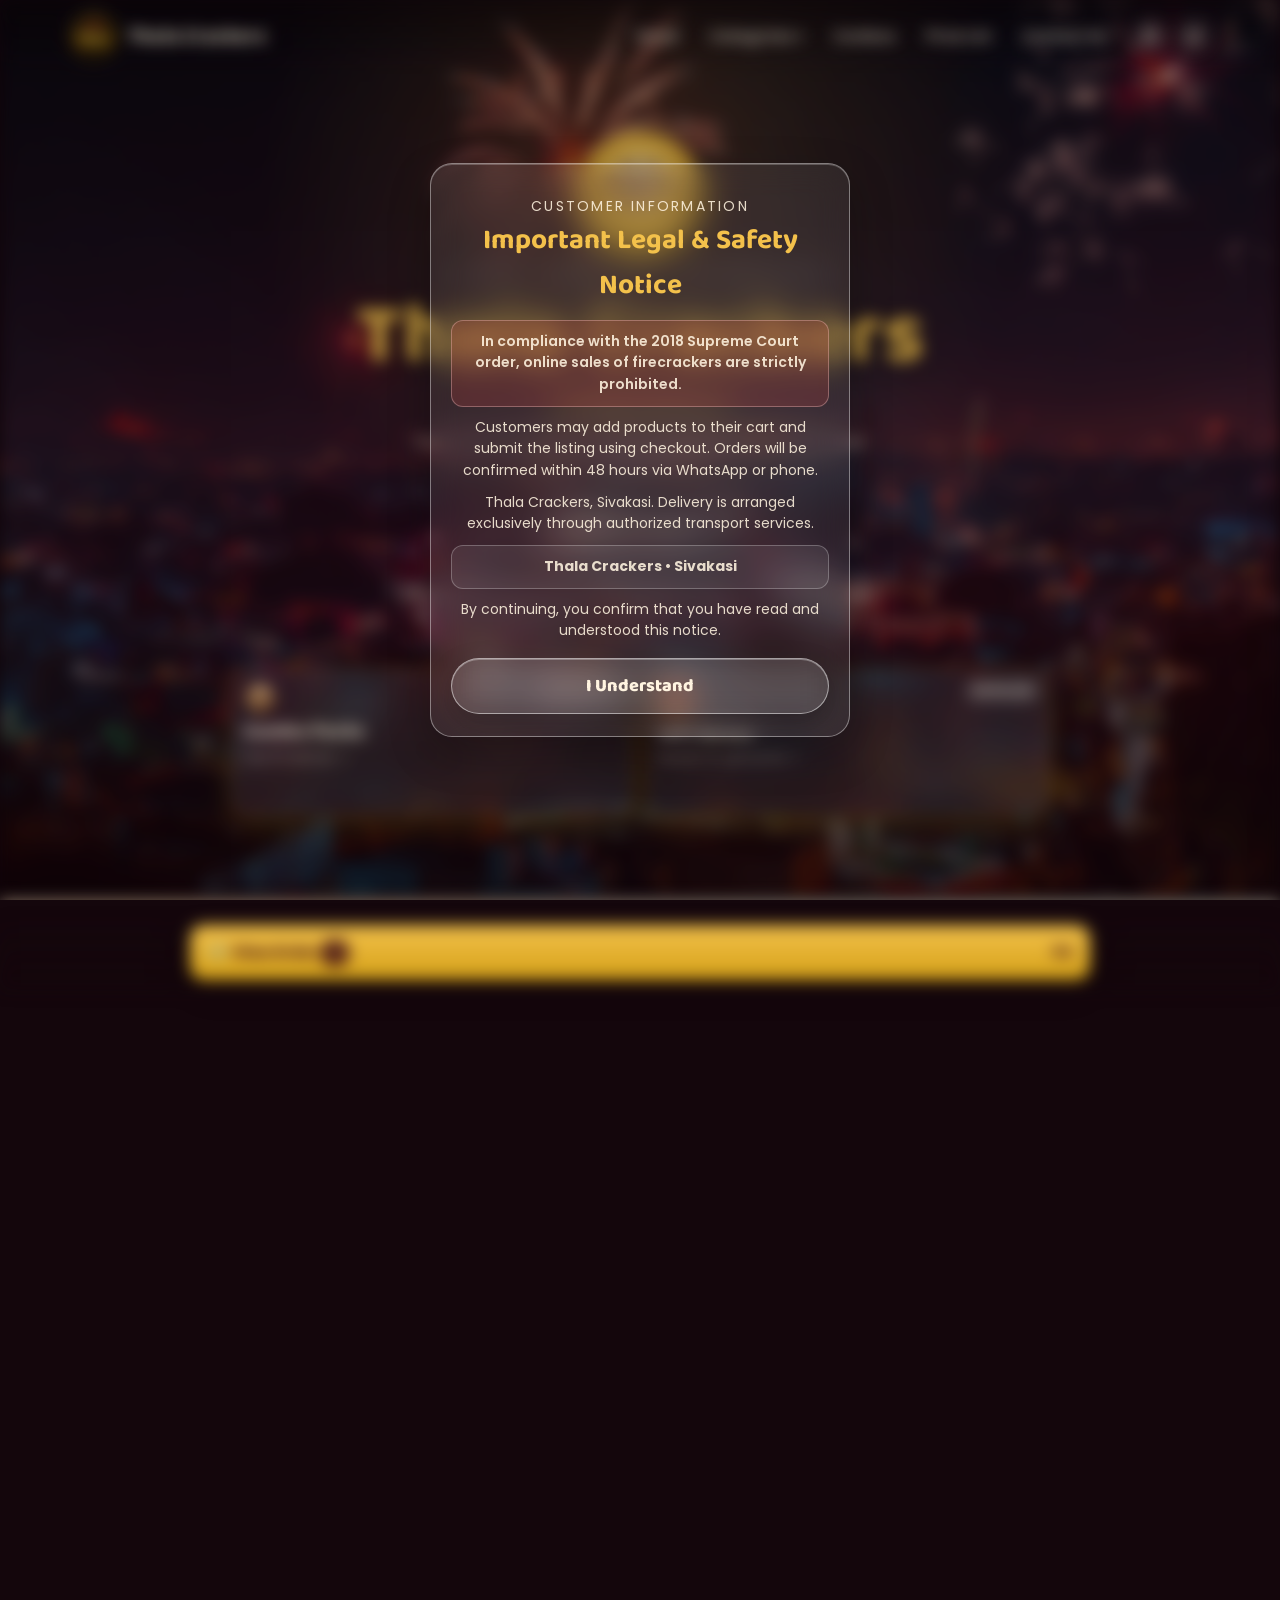
==== index.html @ ccd03ab3 "Rename combos to 4K and 6.5K and show only the sale prices. The old 5K/7.5K labels and struck-throug" ====
<!DOCTYPE html>
<html lang="en">
<head>
<meta charset="UTF-8" />
<meta name="viewport" content="width=device-width, initial-scale=1.0" />
<title>Thala Crackers — Happy Diwali</title>
<link rel="icon" href="images/logo.jpg" type="image/jpeg" />
<link rel="apple-touch-icon" href="images/logo.jpg" />
<link rel="preconnect" href="https://fonts.googleapis.com">
<link rel="preconnect" href="https://fonts.gstatic.com" crossorigin>
<link href="https://fonts.googleapis.com/css2?family=Baloo+2:wght@500;600;700;800&family=Poppins:wght@400;500;600&display=swap" rel="stylesheet">
<link rel="stylesheet" href="style.css?v=10" />
<script>history.replaceState(null,"",location.pathname+location.search);window.scrollTo(0,0);</script>
<style>
html.notice-lock,body.notice-lock{overflow:hidden!important;height:100%;overscroll-behavior:none}
body.notice-lock{position:fixed;inset:0;width:100%}
body.notice-lock > :not(.legal-notice){filter:blur(8px);pointer-events:none}
.legal-notice{position:fixed;inset:0;z-index:300;display:flex;align-items:center;justify-content:center;padding:16px;background:transparent}
.legal-notice[hidden]{display:none!important}
.legal-wash{position:absolute;inset:0;background:rgba(10,2,6,.28)}
.legal-card{position:relative;z-index:1;width:min(420px,100%);max-height:calc(100dvh - 32px);overflow:auto;background:rgba(255,255,255,.08);border:1px solid rgba(255,255,255,.4);backdrop-filter:blur(16px);-webkit-backdrop-filter:blur(16px);color:#fff4e0;border-radius:22px;padding:22px 20px;text-align:center;box-shadow:inset 0 1px 0 rgba(255,255,255,.22), 0 16px 40px rgba(0,0,0,.28)}
.legal-btn{display:inline-flex;align-items:center;justify-content:center;width:100%;margin-top:16px;cursor:pointer;color:#fff4e0;background:rgba(255,255,255,.1);border:1px solid rgba(255,255,255,.5);backdrop-filter:blur(16px);-webkit-backdrop-filter:blur(16px);font-family:'Baloo 2',cursive;font-weight:800;font-size:18px;padding:13px 26px;border-radius:999px;box-shadow:inset 0 1px 0 rgba(255,255,255,.3), 0 10px 28px rgba(0,0,0,.22)}
</style>
</head>
<body class="notice-lock">

<div class="legal-notice" id="legalNotice">
  <div class="legal-wash" aria-hidden="true"></div>
  <div class="legal-card">
    <p class="legal-kicker">Customer information</p>
    <h2>Important Legal &amp; Safety Notice</h2>
    <p class="legal-alert">In compliance with the 2018 Supreme Court order, online sales of firecrackers are strictly prohibited.</p>
    <p>Customers may add products to their cart and submit the listing using checkout. Orders will be confirmed within 48 hours via WhatsApp or phone.</p>
    <p>Thala Crackers, Sivakasi. Delivery is arranged exclusively through authorized transport services.</p>
    <p class="legal-shop">Thala Crackers • Sivakasi</p>
    <p class="legal-fine">By continuing, you confirm that you have read and understood this notice.</p>
    <button class="legal-btn" id="enterSite" type="button">I Understand</button>
  </div>
</div>

<nav class="navbar" id="navbar">
  <div class="nav-row">
    <a class="nav-brand" href="#hero" id="navBrand">
      <img class="nav-logo" src="images/logo.jpg" alt="Thala Crackers" />
      <span id="navBrandText">Thala Crackers</span>
    </a>
    <div class="nav-links" id="navLinks">
      <a class="nav-link" href="#hero">Home</a>
      <div class="nav-dd" id="catDd">
        <button class="nav-link nav-dd-btn" id="catBtn" type="button" aria-expanded="false" aria-controls="catPanel">
          Categories <span class="chev">▾</span>
        </button>
        <div class="nav-dd-panel" id="catPanel" hidden>
          <input id="catFilter" type="search" placeholder="Find a category…" autocomplete="off" />
          <div class="cat-list" id="catList"></div>
        </div>
      </div>
      <a class="nav-link" href="#combos" id="navCombos">Combos</a>
      <a class="nav-link" href="price_list.pdf" target="_blank" rel="noopener" id="navPriceList">Price List</a>
      <a class="nav-link" href="#contact">Contact Us</a>
      <div class="nav-socials">
        <a class="social" id="navIg" href="https://www.instagram.com/thala_crackers" target="_blank" rel="noopener" aria-label="Instagram">
          <svg viewBox="0 0 24 24" aria-hidden="true"><path fill="currentColor" d="M7 3h10a4 4 0 0 1 4 4v10a4 4 0 0 1-4 4H7a4 4 0 0 1-4-4V7a4 4 0 0 1 4-4zm0 2a2 2 0 0 0-2 2v10a2 2 0 0 0 2 2h10a2 2 0 0 0 2-2V7a2 2 0 0 0-2-2H7zm11.2 1.3a1 1 0 1 1 0 2 1 1 0 0 1 0-2zM12 8a4 4 0 1 1 0 8 4 4 0 0 1 0-8zm0 2a2 2 0 1 0 0 4 2 2 0 0 0 0-4z"/></svg>
        </a>
        <a class="social" id="navWaIcon" href="#" target="_blank" rel="noopener" aria-label="WhatsApp">
          <svg viewBox="0 0 24 24" aria-hidden="true"><path fill="currentColor" d="M12 3a9 9 0 0 0-7.8 13.4L3 21l4.8-1.2A9 9 0 1 0 12 3zm0 2a7 7 0 0 1 5.9 10.8l-.3.4.7 2.5-2.5-.7-.4.2A7 7 0 1 1 12 5zm4 8.3c-.2-.1-1.2-.6-1.4-.7s-.3-.1-.5.1-.5.7-.7.8-.3.2-.5 0a5.7 5.7 0 0 1-1.7-1.1 6.3 6.3 0 0 1-1.2-1.5c-.1-.2 0-.3 0-.4l.4-.4.1-.3c0-.1 0-.3 0-.4s-.5-1.1-.6-1.5-.4-.3-.5-.3h-.4c-.2 0-.4.1-.6.3s-.7.7-.7 1.8.8 2.1.9 2.2 1.5 2.4 3.7 3.3a12 12 0 0 0 1.2.4 2.8 2.8 0 0 0 1.3.1c.4 0 1.2-.5 1.4-1s.2-.9.1-1-.1-.1-.3-.2z"/></svg>
        </a>
      </div>
    </div>
    <button class="nav-toggle" id="navToggle" type="button" aria-label="Open menu" aria-expanded="false">
      <span></span><span></span><span></span>
    </button>
  </div>
</nav>

<section class="hero" id="hero">
  <div class="hero-bg" aria-hidden="true">
    <div class="hero-bg-img"></div>
    <div class="hero-overlay"></div>
    <div class="sparks" id="sparks"></div>
  </div>
  <div class="hero-content">
    <div class="off-badge" aria-hidden="true">
      <span class="off-up">UP TO</span>
      <span class="off-num">90%</span>
      <span class="off-off">OFF</span>
    </div>
    <p class="hero-kicker">Sivakasi • Home delivery • Best Diwali rates</p>
    <h1 id="shopName">Thala Crackers</h1>
    <p class="hero-wish">✨ Happy Diwali ✨</p>
    <p class="hero-tag">Factory-fresh crackers, ordered on WhatsApp and delivered to your door.</p>
    <a class="cta" href="#shop" id="browseCta">
      <span>Browse Crackers</span>
      <span class="cta-arrow">↓</span>
    </a>
    <div class="hero-meta">
      <span>Free TN delivery on combos</span>
      <span>All-India shipping</span>
      <span>Min order ₹3000</span>
    </div>
    <div class="hero-featured">
      <p class="hero-featured-label">Featured</p>
      <div class="featured-grid" id="featuredGrid"></div>
    </div>
  </div>
</section>

<div id="shop">
  <div class="shop-scene" aria-hidden="true">
    <div class="shop-scene-img"></div>
    <div class="shop-scene-wash"></div>
    <div class="sparks" id="shopSparks"></div>
  </div>

  <div class="shop">
    <main id="catalog">
      <section class="browse-view" id="browseView">
        <div class="browse-head reveal">
          <p class="browse-kicker">The collection</p>
          <h2>Pick a category</h2>
          <p class="browse-copy">Tap a category to see every cracker in it.</p>
          <input id="search" type="search" placeholder="Search categories…" autocomplete="off" />
        </div>
        <div class="cat-grid" id="catGrid"></div>
        <div class="noresults" id="noresults" style="display:none">No categories match your search.</div>
      </section>

      <section class="products-view" id="productsView" hidden>
        <div class="products-toolbar">
          <button class="back-cats" id="backCats" type="button">← All categories</button>
          <input id="productSearch" type="search" placeholder="Search in this category…" autocomplete="off" />
        </div>
        <div id="productMount"></div>
      </section>
    </main>

    <section class="contact" id="contact">
      <div class="contact-card">
        <p class="contact-kicker">Need help?</p>
        <h2>Contact Us</h2>
        <p class="contact-copy">Questions about packs, delivery or a custom combo? Call us or message on WhatsApp.</p>
        <div class="contact-grid">
          <div>
            <strong>Call</strong>
            <div class="call-stack">
              <a id="contactCall" href="tel:+916374439080">+91 63744 39080</a>
              <a id="contactCallWa" href="tel:+919345273268">+91 93452 73268</a>
            </div>
          </div>
          <div>
            <strong>WhatsApp</strong>
            <a id="contactWa" href="#">Chat with us</a>
          </div>
          <div>
            <strong>From</strong>
            <span>Sivakasi, Tamil Nadu</span>
          </div>
          <div>
            <strong>Delivery</strong>
            <span>Free TN delivery on combos • All-India available</span>
          </div>
          <div>
            <strong>Price list</strong>
            <a href="price_list.pdf" target="_blank" rel="noopener">Download PDF</a>
          </div>
        </div>
        <div class="contact-socials">
          <a class="social lg" href="price_list.pdf" target="_blank" rel="noopener" aria-label="Download price list">
            <svg viewBox="0 0 24 24" aria-hidden="true"><path fill="currentColor" d="M14 3H6a2 2 0 0 0-2 2v14a2 2 0 0 0 2 2h12a2 2 0 0 0 2-2V9l-6-6zm-1 2.5L17.5 10H13V5.5zM8 13h8v1.5H8V13zm0 3h8v1.5H8V16z"/></svg>
            <span>Price List</span>
          </a>
          <a class="social lg" id="contactIg" href="https://www.instagram.com/thala_crackers" target="_blank" rel="noopener" aria-label="Instagram">
            <svg viewBox="0 0 24 24" aria-hidden="true"><path fill="currentColor" d="M7 3h10a4 4 0 0 1 4 4v10a4 4 0 0 1-4 4H7a4 4 0 0 1-4-4V7a4 4 0 0 1 4-4zm0 2a2 2 0 0 0-2 2v10a2 2 0 0 0 2 2h10a2 2 0 0 0 2-2V7a2 2 0 0 0-2-2H7zm11.2 1.3a1 1 0 1 1 0 2 1 1 0 0 1 0-2zM12 8a4 4 0 1 1 0 8 4 4 0 0 1 0-8zm0 2a2 2 0 1 0 0 4 2 2 0 0 0 0-4z"/></svg>
            <span>Instagram</span>
          </a>
          <a class="social lg" id="contactCta" href="#" target="_blank" rel="noopener" aria-label="WhatsApp">
            <svg viewBox="0 0 24 24" aria-hidden="true"><path fill="currentColor" d="M12 3a9 9 0 0 0-7.8 13.4L3 21l4.8-1.2A9 9 0 1 0 12 3zm0 2a7 7 0 0 1 5.9 10.8l-.3.4.7 2.5-2.5-.7-.4.2A7 7 0 1 1 12 5zm4 8.3c-.2-.1-1.2-.6-1.4-.7s-.3-.1-.5.1-.5.7-.7.8-.3.2-.5 0a5.7 5.7 0 0 1-1.7-1.1 6.3 6.3 0 0 1-1.2-1.5c-.1-.2 0-.3 0-.4l.4-.4.1-.3c0-.1 0-.3 0-.4s-.5-1.1-.6-1.5-.4-.3-.5-.3h-.4c-.2 0-.4.1-.6.3s-.7.7-.7 1.8.8 2.1.9 2.2 1.5 2.4 3.7 3.3a12 12 0 0 0 1.2.4 2.8 2.8 0 0 0 1.3.1c.4 0 1.2-.5 1.4-1s.2-.9.1-1-.1-.1-.3-.2z"/></svg>
            <span>WhatsApp</span>
          </a>
        </div>
      </div>
    </section>

    <div class="divider reveal">🪔 Wishing you a safe and sparkling Diwali 🪔</div>

    <footer>
      Thala Crackers • Sivakasi • Made for Diwali 🪔<br>
      Please burst crackers safely. Keep water nearby &amp; children supervised.
    </footer>
  </div>
</div>

<div class="cartbar" id="cartbar">
  <button class="btn-primary" id="openCart">
    <span>🛒 View Order <span class="n" id="barCount">0</span></span>
    <span id="barTotal">₹0</span>
  </button>
</div>

<div class="overlay" id="overlay">
  <div class="cartpage" id="sheet">
    <div class="cartpage-head">
      <button class="backbtn" id="closeCart" aria-label="Back to catalog">← Back</button>
      <h3>Your Order</h3>
      <button class="clear-cart" id="clearCart" type="button" hidden>Clear cart</button>
    </div>
    <div class="cartpage-body">
      <div id="cartItems"></div>

      <div class="totals" id="totalsBox" style="display:none">
        <div class="line"><span id="itemCountLbl">Items</span><span id="cartSubtotal">₹0</span></div>
        <div class="line grand"><span>Total</span><span id="cartGrand">₹0</span></div>
        <div class="minwarn" id="minWarn" style="display:none"></div>

        <div class="form">
          <label>Full name *</label>
          <input id="fName" type="text" placeholder="Your name" />
          <label>Mobile number *</label>
          <input id="fMobile" type="tel" inputmode="numeric" placeholder="10-digit mobile" />
          <label>Email *</label>
          <input id="fEmail" type="email" placeholder="you@email.com" required />
          <label>Delivery address *</label>
          <textarea id="fAddr" placeholder="House no, street, area, city, pincode"></textarea>
        </div>
        <div class="err" id="formErr"></div>
        <button class="btn-primary place" id="placeBtn">Place Order on WhatsApp</button>
        <div class="hint">Tapping this opens WhatsApp with your full order ready — just press <b>send</b> and we'll confirm delivery &amp; payment.</div>
      </div>
    </div>
  </div>
</div>

<script src="script.js?v=13"></script>
</body>
</html>
---- style.css ----
:root{
  --bg:#1a0710;
  --bg-alt:#fdf6ea;
  --card:rgba(255,253,248,.9);
  --card-border:rgba(238,223,198,.7);
  --maroon:#3a0713;
  --maroon-2:#4d0b1c;
  --gold:#d4a017;
  --gold-2:#f3c14b;
  --orange:#ff7a1a;
  --text:#2b2b2b;
  --muted:#8a6b56;
  --line:#eee2ce;
  --cream:#fff4e0;
  --shadow:0 10px 30px rgba(0,0,0,.12);
  --nav-h:72px;
  --ease-out:cubic-bezier(.16,1,.3,1);
}

*{box-sizing:border-box}
[hidden]{display:none!important}
html.notice-lock,body.notice-lock{overflow:hidden!important;height:100%;overscroll-behavior:none}
body.notice-lock{position:fixed;inset:0;width:100%}

.legal-notice{
  position:fixed;inset:0;z-index:300;
  display:flex;align-items:center;justify-content:center;
  padding:16px;
}
.legal-wash{position:absolute;inset:0;background:rgba(10,2,6,.28)}
.legal-card{
  position:relative;z-index:1;
  width:min(420px,100%);
  max-height:calc(100dvh - 32px);overflow:auto;
  background:rgba(255,255,255,.08);
  border:1px solid rgba(255,255,255,.4);
  backdrop-filter:blur(16px);-webkit-backdrop-filter:blur(16px);
  color:var(--cream);
  border-radius:22px;padding:22px 20px;
  box-shadow:inset 0 1px 0 rgba(255,255,255,.22), 0 16px 40px rgba(0,0,0,.28);
  text-align:center;
}
.legal-kicker{
  margin:0 0 6px;font-size:11px;letter-spacing:.16em;text-transform:uppercase;color:rgba(255,244,224,.72);
}
.legal-card h2{
  font-family:'Baloo 2',cursive;margin:0 0 12px;color:var(--gold-2);font-size:clamp(22px,5vw,28px);
}
.legal-alert{
  background:rgba(255,80,80,.16);border:1px solid rgba(255,200,200,.35);color:#ffe8e6;
  border-radius:12px;padding:10px 12px;font-size:14px;font-weight:600;line-height:1.45;
}
.legal-card p{margin:10px 0 0;font-size:14px;line-height:1.55;color:rgba(255,244,224,.88)}
.legal-shop{
  background:rgba(255,255,255,.08);border:1px solid rgba(255,255,255,.25);
  border-radius:12px;padding:10px 12px;font-weight:700;color:var(--cream)
}
.legal-fine{font-size:12px;color:rgba(255,244,224,.65)}
.legal-btn{
  display:inline-flex;align-items:center;justify-content:center;
  width:100%;margin-top:16px;cursor:pointer;
  color:var(--cream);background:rgba(255,255,255,.1);
  border:1px solid rgba(255,255,255,.5);
  backdrop-filter:blur(16px);-webkit-backdrop-filter:blur(16px);
  font-family:'Baloo 2',cursive;font-weight:800;font-size:18px;
  padding:13px 26px;border-radius:999px;
  box-shadow:inset 0 1px 0 rgba(255,255,255,.3), 0 10px 28px rgba(0,0,0,.22);
}
html,body{margin:0;padding:0}
html{overflow-x:hidden;scroll-behavior:smooth}
body{
  font-family:'Poppins',system-ui,-apple-system,Segoe UI,Roboto,sans-serif;
  background:#14060c;
  color:var(--text);
  min-height:100vh;
  -webkit-text-size-adjust:100%;
}
a{color:inherit}
button,input,select,textarea{font-family:inherit}

/* ---------- Shared primary button ---------- */
.btn-primary{
  border:0;cursor:pointer;font-family:'Baloo 2',cursive;font-weight:800;
  background:linear-gradient(180deg,var(--gold-2),var(--gold));color:var(--maroon);
  border-radius:14px;padding:14px 18px;font-size:16px;
  display:flex;align-items:center;justify-content:center;gap:8px;
  box-shadow:0 6px 16px rgba(212,160,23,.3);
  transition:transform .15s ease,filter .15s ease;
  text-decoration:none;
}
.btn-primary:active{filter:brightness(.96);transform:scale(.98)}
.btn-primary:disabled{background:#e2dcd0;color:#a59788;cursor:not-allowed;box-shadow:none;transform:none}
@media (hover:hover){
  .btn-primary:not(:disabled):hover{filter:brightness(1.04);transform:translateY(-1px)}
}

/* ---------- Sticky navbar (same look on hero and after scroll) ---------- */
.navbar{
  position:fixed;top:0;left:0;right:0;z-index:80;
  background:linear-gradient(180deg, rgba(10,2,6,.5), rgba(10,2,6,0));
  transition:background .35s ease, backdrop-filter .35s ease;
}
.navbar.scrolled{
  background:rgba(14,4,10,.55);
  backdrop-filter:blur(16px);
  -webkit-backdrop-filter:blur(16px);
  border-bottom:1px solid rgba(255,244,224,.08);
}
.navbar .nav-row{
  height:var(--nav-h);
  display:flex;align-items:center;gap:16px;
  padding:0 18px;max-width:1180px;margin:0 auto;
}
.nav-brand{
  font-family:'Baloo 2',cursive;font-weight:800;font-size:20px;
  color:var(--cream);text-decoration:none;letter-spacing:.2px;
  text-shadow:0 1px 8px rgba(0,0,0,.35);
  flex:0 0 auto;z-index:2;
  display:flex;align-items:center;gap:8px;
}
.nav-logo{
  width:52px;height:52px;border-radius:50%;flex-shrink:0;
  object-fit:cover;border:1px solid rgba(243,193,75,.55);
  background:#000;
}
.nav-links{
  display:flex;align-items:center;gap:6px;margin-left:auto;
}
.nav-link{
  appearance:none;border:0;background:transparent;cursor:pointer;
  color:var(--cream);text-decoration:none;font-size:14px;font-weight:600;
  padding:8px 12px;border-radius:999px;
  transition:background .2s ease;
}
.nav-link .chev{display:inline-block;transition:transform .25s var(--ease-out)}
.nav-dd.open .nav-link .chev{transform:rotate(180deg)}
@media (hover:hover){
  .nav-link:hover{background:rgba(255,244,224,.12)}
}
.nav-socials{display:flex;align-items:center;gap:8px;margin-left:8px}
.social{
  width:36px;height:36px;border-radius:50%;
  display:inline-flex;align-items:center;justify-content:center;
  color:var(--cream);text-decoration:none;
  background:rgba(255,255,255,.1);
  border:1px solid rgba(255,244,224,.2);
}
.social svg{width:18px;height:18px}
.social.lg{
  width:auto;height:auto;border-radius:999px;padding:10px 16px;gap:8px;
  background:rgba(255,255,255,.72);color:var(--maroon);font-weight:700;font-size:14px;
}
.social.lg svg{width:18px;height:18px}
.social[aria-disabled="true"]{opacity:.4;pointer-events:none;cursor:default}

.nav-toggle{
  display:none;width:40px;height:40px;border:1px solid rgba(255,244,224,.25);
  border-radius:10px;cursor:pointer;margin-left:auto;
  background:rgba(255,255,255,.12);flex-direction:column;
  align-items:center;justify-content:center;gap:5px;
}
.nav-toggle span{
  display:block;width:18px;height:2px;background:var(--cream);border-radius:2px;
  transition:transform .25s ease,opacity .25s ease;
}
.navbar.menu-open .nav-toggle span:nth-child(1){transform:translateY(7px) rotate(45deg)}
.navbar.menu-open .nav-toggle span:nth-child(2){opacity:0}
.navbar.menu-open .nav-toggle span:nth-child(3){transform:translateY(-7px) rotate(-45deg)}

.nav-dd{position:relative}
.nav-dd-panel{
  position:absolute;top:calc(100% + 10px);left:0;width:min(420px,92vw);
  background:rgba(22,8,12,.94);border:1px solid rgba(255,244,224,.12);border-radius:16px;
  box-shadow:0 18px 40px rgba(0,0,0,.35);
  padding:12px;z-index:90;
  transform-origin:top left;
  animation:panelIn .28s var(--ease-out);
  backdrop-filter:blur(16px);
}
.nav-dd-panel[hidden]{display:none}
#catFilter,#search,#productSearch{
  width:100%;border:1px solid rgba(255,244,224,.18);border-radius:12px;
  padding:10px 12px;margin-bottom:8px;background:rgba(255,255,255,.92);
  color:var(--text);outline:none;font-size:15px;
}
#search,#productSearch{margin:0;background:rgba(255,255,255,.88)}
.cat-list{max-height:min(360px,50vh);overflow:auto;display:grid;gap:2px}
.cat-item{
  width:100%;text-align:left;border:0;background:transparent;cursor:pointer;
  padding:8px 10px;border-radius:10px;font-size:13.5px;font-weight:600;
  color:var(--cream);
}
.cat-item:hover,.cat-item:focus{background:rgba(243,193,75,.16)}
.cat-item[hidden]{display:none}

@keyframes panelIn{
  from{opacity:0;transform:translateY(-8px) scale(.98)}
  to{opacity:1;transform:translateY(0) scale(1)}
}

@media (max-width:860px){
  :root{--nav-h:56px}
  .nav-toggle{display:flex}
  .nav-links{
    display:none;position:absolute;top:var(--nav-h);left:12px;right:12px;
    background:rgba(18,6,10,.96);border:1px solid rgba(255,244,224,.12);border-radius:16px;
    padding:10px;flex-direction:column;align-items:stretch;gap:4px;
    box-shadow:0 18px 40px rgba(0,0,0,.35);
  }
  .navbar.menu-open .nav-links{display:flex;animation:panelIn .28s var(--ease-out)}
  .nav-socials{margin:8px 0 0;justify-content:flex-start}
  .nav-dd-panel{
    position:static;width:100%;box-shadow:none;margin-top:4px;
  }
}

/* ---------- Hero ---------- */
.hero{
  position:relative;
  min-height:100svh;min-height:100dvh;
  display:flex;align-items:center;justify-content:center;
  text-align:center;color:var(--cream);
  padding:calc(var(--nav-h) + 24px) 20px 48px;
  overflow:hidden;overflow:clip;
}
.hero-bg,.hero-bg-img,.hero-overlay{position:absolute;inset:0}
.hero-bg-img{
  background:url('images/hero-fireworks.jpg') center/cover no-repeat;
  transform:scale(1.08);
  animation:kenburns 22s ease-in-out infinite alternate;
}
.hero-overlay{
  background:
    radial-gradient(ellipse at 50% 20%, rgba(243,193,75,.18), transparent 42%),
    linear-gradient(180deg, rgba(20,4,10,.35) 0%, rgba(58,7,19,.55) 50%, rgba(20,4,10,.78) 100%);
}
@keyframes kenburns{
  from{transform:scale(1.08) translate3d(0,0,0)}
  to{transform:scale(1.18) translate3d(0,-2%,0)}
}
.sparks{position:absolute;inset:0;pointer-events:none;overflow:hidden}
.sparks i{
  position:absolute;bottom:-12px;width:5px;height:5px;border-radius:50%;
  background:#f3c14b;box-shadow:0 0 10px rgba(243,193,75,.9);
  opacity:0;animation:sparkRise linear infinite;
}
@keyframes sparkRise{
  0%{transform:translateY(0) scale(.6);opacity:0}
  12%{opacity:.9}
  100%{transform:translateY(-110vh) scale(1);opacity:0}
}

.hero-content{position:relative;z-index:2;max-width:820px;width:100%}
.hero-featured{margin-top:28px;text-align:left}
.hero-featured-label{
  margin:0 0 10px;font-size:12px;letter-spacing:.16em;text-transform:uppercase;
  color:rgba(255,244,224,.75);text-align:center;
}
.hero .featured-grid{display:grid;grid-template-columns:1fr;gap:12px}
@media (min-width:640px){ .hero .featured-grid{grid-template-columns:1fr 1fr} }
.hero .cat-tile{
  background:rgba(255,255,255,.08);
  border:1px solid rgba(255,255,255,.4);
  color:var(--cream);
  backdrop-filter:blur(16px);-webkit-backdrop-filter:blur(16px);
  box-shadow:inset 0 1px 0 rgba(255,255,255,.2), 0 10px 24px rgba(0,0,0,.2);
  min-height:112px;
}
.hero .cat-tile.featured{background:rgba(255,255,255,.1)}
.hero .cat-tile .ct{color:rgba(255,244,224,.7)}
.hero .cat-tile .hot{
  background:rgba(255,255,255,.16);color:var(--cream);border:1px solid rgba(255,255,255,.35);
}
.off-badge{
  width:120px;height:120px;margin:8px auto 12px;
  border-radius:50%;
  background:
    radial-gradient(circle at 50% 40%, #fff3c4 0%, #f3c14b 38%, #d4a017 72%, #7a4d00 100%);
  color:#3a0713;
  display:flex;flex-direction:column;align-items:center;justify-content:center;
  box-shadow:0 0 0 6px rgba(243,193,75,.22), 0 12px 28px rgba(0,0,0,.35);
  animation:offPulse 2.4s ease-in-out 1s infinite, riseIn .8s var(--ease-out) .2s both;
}
.off-up{font-size:10px;font-weight:800;letter-spacing:.14em}
.off-num{font-family:'Baloo 2',cursive;font-weight:800;font-size:38px;line-height:.9}
.off-off{font-size:11px;font-weight:800;letter-spacing:.12em}
@keyframes offPulse{
  0%,100%{transform:scale(1)}
  50%{transform:scale(1.05)}
}
.hero-kicker{
  margin:0 0 10px;font-size:13px;letter-spacing:.16em;text-transform:uppercase;
  opacity:0;animation:riseIn .8s var(--ease-out) .15s forwards;
}
.hero h1{
  font-family:'Baloo 2',cursive;font-weight:800;
  margin:0;font-size:clamp(40px,8.5vw,84px);line-height:1;
  color:var(--gold-2);
  text-shadow:0 4px 24px rgba(0,0,0,.45);
  perspective:500px;
}
.hero h1 .ch{
  display:inline-block;
  opacity:0;transform:translateY(28px) rotateX(50deg);
  animation:charIn .7s var(--ease-out) forwards;
}
.hero-wish{
  margin:10px 0 0;font-family:'Baloo 2',cursive;font-weight:700;
  color:var(--gold-2);font-size:20px;
  opacity:0;animation:riseIn .8s var(--ease-out) .45s forwards;
}
.hero-tag{
  margin:10px auto 0;max-width:460px;font-size:15px;line-height:1.5;
  opacity:0;animation:riseIn .8s var(--ease-out) .6s forwards;
}

/* iOS-style glass CTA */
.cta{
  display:inline-flex;align-items:center;gap:10px;margin-top:26px;
  text-decoration:none;color:var(--cream);
  background:rgba(255,255,255,.08);
  border:1px solid rgba(255,255,255,.45);
  backdrop-filter:blur(16px);
  -webkit-backdrop-filter:blur(16px);
  font-family:'Baloo 2',cursive;font-weight:800;font-size:18px;
  padding:13px 26px;border-radius:999px;
  box-shadow:inset 0 1px 0 rgba(255,255,255,.28), 0 10px 28px rgba(0,0,0,.22);
  position:relative;overflow:hidden;
  opacity:0;animation:riseIn .8s var(--ease-out) .75s forwards;
}
.cta::after{
  content:"";position:absolute;inset:0;
  background:linear-gradient(110deg,transparent 30%,rgba(255,255,255,.28) 50%,transparent 70%);
  transform:translateX(-120%);
  animation:shine 3.2s ease-in-out 1.8s infinite;
}
@media (hover:hover){
  .cta:hover{background:rgba(255,255,255,.2);transform:translateY(-1px)}
}
.cta-arrow{font-size:16px}
.hero-meta{
  display:flex;flex-wrap:wrap;justify-content:center;gap:8px 16px;
  margin-top:22px;font-size:12.5px;opacity:0;
  animation:riseIn .8s var(--ease-out) .9s forwards;
}
.hero-meta span{
  padding:6px 10px;border:1px solid rgba(255,244,224,.22);border-radius:999px;
  background:rgba(255,255,255,.06);
}
@media (max-height:740px){
  .off-badge{width:100px;height:100px;margin:4px auto 10px}
  .off-num{font-size:30px}
}

@keyframes charIn{to{opacity:1;transform:translateY(0) rotateX(0)}}
@keyframes riseIn{
  from{opacity:0;transform:translateY(18px)}
  to{opacity:1;transform:translateY(0)}
}
@keyframes shine{
  0%,70%{transform:translateX(-120%)}
  100%{transform:translateX(120%)}
}

/* ---------- Category page: products only ---------- */
body.in-category .hero,
body.in-category .contact,
body.in-category .divider,
body.in-category footer{display:none!important}
body.in-category #shop{min-height:100svh;padding-top:var(--nav-h)}
body.in-category main{padding-top:16px}

/* ---------- Shop scene (animated colourful background) ---------- */
#shop{position:relative;scroll-margin-top:var(--nav-h)}
.shop-scene{
  position:absolute;inset:0;z-index:0;overflow:hidden;pointer-events:none;
}
.shop-scene-img{
  position:absolute;inset:-8%;
  background:url('images/diya-marigold.jpg') center/cover no-repeat;
  filter:saturate(1.45) contrast(1.08) brightness(1.05);
  animation:shopDrift 26s ease-in-out infinite alternate;
}
.shop-scene-wash{
  position:absolute;inset:0;
  background:
    radial-gradient(ellipse at 20% 10%, rgba(255,140,40,.22), transparent 40%),
    radial-gradient(ellipse at 80% 30%, rgba(243,193,75,.2), transparent 42%),
    linear-gradient(180deg, rgba(255,244,224,.55), rgba(255,236,210,.62) 40%, rgba(255,242,220,.7));
}
@keyframes shopDrift{
  from{transform:scale(1.05) translate3d(0,0,0)}
  to{transform:scale(1.16) translate3d(0,-3%,0)}
}
.shop{position:relative;z-index:1}
body.has-cart .shop{padding-bottom:calc(96px + env(safe-area-inset-bottom))}
body.has-cart footer{padding-bottom:calc(28px + env(safe-area-inset-bottom))}

/* ---------- Reveal ---------- */
.reveal{opacity:0;transform:translateY(22px);transition:opacity .65s var(--ease-out),transform .65s var(--ease-out)}
.reveal-visible{opacity:1;transform:none}
.cat.reveal-visible .bar{animation:drawBar .8s var(--ease-out) both}
.card.reveal-card{
  opacity:0;
  transform:translateY(40px) scale(.96) rotateX(12deg);
  filter:blur(8px);
  transform-origin:center bottom;
}
.card.reveal-visible{
  opacity:1;transform:none;filter:none;
  transition:opacity .7s var(--ease-out), transform .8s var(--ease-out), filter .7s ease, box-shadow .25s ease;
}
@keyframes drawBar{
  from{transform:scaleX(0);transform-origin:left}
  to{transform:scaleX(1)}
}

/* ---------- Browse categories ---------- */
main{padding:22px 12px 140px;max-width:1080px;margin:0 auto}
.browse-head{text-align:center;margin:8px auto 22px;max-width:520px;color:var(--maroon)}
.browse-kicker{margin:0;letter-spacing:.16em;text-transform:uppercase;font-size:12px;color:#9a4a12}
.browse-head h2{font-family:'Baloo 2',cursive;font-size:clamp(28px,6vw,42px);margin:4px 0}
.browse-copy{margin:0 0 14px;color:#6d4a38;font-size:14px}
.browse-head #search{max-width:420px;margin:0 auto}
.featured-label{
  margin:4px 2px 10px;font-family:'Baloo 2',cursive;font-weight:800;
  color:var(--maroon);font-size:20px;
}
.featured-label.rest-label{margin-top:18px;font-size:16px;color:#7a4a28}
.featured-grid{
  display:grid;grid-template-columns:1fr;gap:12px;margin-bottom:8px;
}
@media (min-width:640px){ .featured-grid{grid-template-columns:1fr 1fr} }

.cat-grid{
  display:grid;grid-template-columns:1fr 1fr;gap:12px;
}
@media (min-width:640px){ .cat-grid{grid-template-columns:repeat(3,1fr)} }
@media (min-width:980px){ .cat-grid{grid-template-columns:repeat(4,1fr)} }

.cat-tile{
  appearance:none;border:1px solid var(--card-border);cursor:pointer;
  background:rgba(255,253,248,.88);
  border-radius:18px;padding:16px 12px;text-align:left;
  color:var(--maroon);min-height:128px;
  display:flex;flex-direction:column;align-items:flex-start;gap:6px;
  box-shadow:0 8px 20px rgba(58,7,19,.08);
  opacity:0;transform:translateY(28px) scale(.96);
  transition:transform .55s var(--ease-out), opacity .55s var(--ease-out), box-shadow .2s ease;
}
.cat-tile.in{
  opacity:1;transform:none;
}
.cat-tile.was-open{
  box-shadow:0 0 0 2px rgba(212,160,23,.55), 0 8px 20px rgba(58,7,19,.08);
}
.cat-tile.featured{
  position:relative;
  background:linear-gradient(180deg,#fff6d6,#fffdf6);
  border:1.5px solid rgba(212,160,23,.55);
  box-shadow:0 12px 28px rgba(212,160,23,.22);
}
.cat-tile .hot{
  position:absolute;top:10px;right:10px;
  background:linear-gradient(180deg,var(--gold-2),var(--gold));
  color:var(--maroon);font-size:10px;font-weight:800;letter-spacing:.06em;
  text-transform:uppercase;border-radius:999px;padding:3px 8px;
}
.featured-grid .cat-tile.featured{min-height:148px}
.cat-tile .ico{font-size:28px;line-height:1}
.cat-tile .nm{font-family:'Baloo 2',cursive;font-weight:800;font-size:16px;line-height:1.2}
.cat-tile.featured .nm{font-size:20px}
.cat-tile .ct{font-size:12px;color:var(--muted)}
@media (hover:hover){
  .cat-tile:hover{transform:translateY(-4px);box-shadow:0 16px 28px rgba(58,7,19,.14)}
  .cat-tile.was-open:hover{box-shadow:0 0 0 2px rgba(212,160,23,.55), 0 16px 28px rgba(58,7,19,.14)}
  .cat-tile.featured:hover{box-shadow:0 16px 32px rgba(212,160,23,.3)}
}

.products-toolbar{
  display:flex;flex-wrap:wrap;gap:10px;align-items:center;margin-bottom:14px;
}
.back-cats{
  border:1px solid rgba(58,7,19,.15);background:rgba(255,255,255,.75);
  color:var(--maroon);font-weight:700;font-size:14px;
  border-radius:999px;padding:9px 14px;cursor:pointer;
}
.products-toolbar #productSearch{flex:1;min-width:180px;margin:0}

.cat{margin-top:8px;scroll-margin-top:calc(var(--nav-h) + 16px)}
.cat h2{
  font-family:'Baloo 2',cursive;font-weight:700;font-size:clamp(20px,4vw,26px);
  color:var(--maroon);margin:0 0 4px;
  display:flex;align-items:center;gap:8px;flex-wrap:wrap;
}
.cat h2 .count{font-family:'Poppins';font-size:12px;color:var(--muted);font-weight:500}
.cat .bar{height:2px;background:linear-gradient(90deg,var(--gold),transparent);border-radius:2px;margin-bottom:12px}

.grid{display:grid;grid-template-columns:1fr 1fr;gap:12px}
@media (min-width:640px){ .grid{grid-template-columns:repeat(3,1fr)} }
@media (min-width:980px){ .grid{grid-template-columns:repeat(4,1fr)} }

.card{
  background:var(--card);
  border:1px solid var(--card-border);border-radius:16px;
  padding:12px;position:relative;display:flex;flex-direction:column;
  box-shadow:0 1px 0 rgba(255,255,255,.7) inset;
  --tilt-x:0deg;--tilt-y:0deg;--glare-x:50%;--glare-y:20%;
}
.card-inner{position:relative;display:flex;flex-direction:column;height:100%}
.card .off-chip{
  position:absolute;top:8px;left:8px;z-index:2;
  background:linear-gradient(180deg,var(--gold-2),var(--gold));
  color:var(--maroon);font-size:9px;font-weight:800;letter-spacing:.04em;
  border-radius:999px;padding:3px 7px;line-height:1.2;
}
.card .glare{
  pointer-events:none;position:absolute;inset:0;border-radius:16px;opacity:0;
  background:radial-gradient(circle at var(--glare-x) var(--glare-y), rgba(255,255,255,.45), transparent 42%);
  transition:opacity .2s ease;
}
@media (hover:hover){
  .card.reveal-visible:hover{
    box-shadow:0 16px 30px rgba(58,7,19,.14);
    transform:perspective(700px) rotateX(var(--tilt-x)) rotateY(var(--tilt-y)) translateY(-4px);
  }
  .card.reveal-visible:hover .glare{opacity:1}
}
.card .tile{
  height:68px;background:linear-gradient(180deg,#fff7e6,#ffe7b8);
  border-radius:12px;margin-bottom:8px;
  display:flex;align-items:center;justify-content:center;font-size:30px;
}
.card .name{font-weight:600;font-size:13.5px;line-height:1.25;min-height:2.4em}
.card .sub{font-size:11px;color:var(--muted);margin:2px 0 6px}
.card .pricerow{display:flex;align-items:baseline;gap:6px;margin-bottom:8px;flex-wrap:wrap}
.card .mrp{font-size:11px;color:#b89a7a;text-decoration:line-through}
.card .price{font-family:'Baloo 2';font-weight:800;color:var(--gold);font-size:16px}

.stepper{display:flex;align-items:center;gap:0;border:1px solid var(--gold);border-radius:10px;overflow:hidden;background:#fff;margin-top:auto}
.stepper button{
  width:32px;height:32px;border:0;background:transparent;color:var(--maroon);
  font-size:18px;font-weight:700;cursor:pointer;line-height:1;
}
.stepper button:active{background:var(--bg-alt)}
.stepper .qty{flex:1;text-align:center;font-weight:700;font-size:14px}
.add{
  margin-top:auto;border:0;cursor:pointer;font-family:'Baloo 2',cursive;font-weight:700;
  background:linear-gradient(180deg,var(--gold-2),var(--gold));color:var(--maroon);
  border-radius:10px;padding:8px 10px;font-size:13px;width:100%;
  transition:filter .15s ease,transform .15s ease;
}
.add:active{filter:brightness(.96);transform:scale(.98)}
@media (hover:hover){ .add:hover{filter:brightness(1.04)} }

.noresults{text-align:center;color:#6d4a38;padding:40px 10px}

.divider{
  margin:30px auto 0;max-width:1080px;border-radius:16px;overflow:hidden;
  background:linear-gradient(180deg, rgba(58,7,19,.35), rgba(58,7,19,.55)), url('images/diya-divider.jpg') center/cover no-repeat;
  min-height:90px;display:flex;align-items:center;justify-content:center;
  color:var(--cream);font-family:'Baloo 2',cursive;font-weight:700;font-size:16px;text-align:center;padding:14px;
}

/* ---------- Contact ---------- */
.contact{
  padding:10px 12px 20px;max-width:1080px;margin:0 auto;
  scroll-margin-top:calc(var(--nav-h) + 16px);
}
.contact-card{
  background:rgba(255,253,248,.9);
  border:1px solid var(--card-border);border-radius:20px;
  padding:28px 22px;text-align:center;
}
.contact-kicker{margin:0;color:var(--gold);font-size:12px;letter-spacing:.14em;text-transform:uppercase}
.contact h2{font-family:'Baloo 2',cursive;margin:4px 0 8px;color:var(--maroon);font-size:clamp(26px,5vw,32px)}
.contact-copy{margin:0 auto 18px;max-width:480px;color:var(--muted);font-size:14px;line-height:1.55}
.contact-grid{
  display:grid;grid-template-columns:1fr 1fr;gap:12px;text-align:left;
  margin:0 auto 18px;max-width:640px;
}
@media (min-width:640px){
  .contact-grid{grid-template-columns:1fr 1fr 1fr}
}
.contact-grid div{background:#fff8ee;border:1px solid var(--line);border-radius:12px;padding:12px}
.contact-grid strong{display:block;font-size:11px;color:var(--muted);margin-bottom:4px}
.contact-grid a{color:var(--maroon);font-weight:700;text-decoration:none}
.call-stack{display:flex;flex-direction:column;align-items:flex-start;gap:6px;margin-top:4px}
.call-stack a{display:block;line-height:1.3}
.contact-socials{display:flex;flex-wrap:wrap;justify-content:center;gap:10px}
@media (max-width:560px){
  .contact-grid{grid-template-columns:1fr}
}

/* ---------- Cart bar ---------- */
.cartbar{
  position:fixed;left:0;right:0;bottom:0;z-index:50;
  padding:10px 12px calc(10px + env(safe-area-inset-bottom));
  background:linear-gradient(180deg, rgba(255,248,238,0), rgba(20,6,10,.35));
  display:flex;justify-content:center;
  transform:translateY(120%);transition:transform .25s ease;
}
.cartbar.show{transform:translateY(0)}
.cartbar .btn-primary{width:100%;max-width:900px;font-size:17px;justify-content:space-between;box-shadow:var(--shadow)}
.cartbar .n{background:var(--maroon);color:var(--gold-2);border-radius:20px;padding:2px 10px;font-size:14px}

/* ---------- Order page ---------- */
.overlay{
  position:fixed;inset:0;z-index:100;
  background:
    linear-gradient(180deg, rgba(255,244,224,.78), rgba(255,236,210,.86)),
    url('images/diya-marigold.jpg') center/cover no-repeat;
  visibility:hidden;
  transform:translateX(100%);
  transition:transform .3s ease,visibility 0s linear .3s;
}
.overlay.show{
  visibility:visible;
  transform:translateX(0);
  transition:transform .3s ease,visibility 0s linear 0s;
}
.cartpage{width:100%;height:100%;overflow-y:auto}
.cartpage-head{
  position:sticky;top:0;z-index:1;
  background:rgba(255,248,238,.82);
  backdrop-filter:blur(14px);
  -webkit-backdrop-filter:blur(14px);
  border-bottom:1px solid var(--line);
  padding:14px 16px;
  display:grid;grid-template-columns:1fr auto 1fr;align-items:center;gap:8px;
}
.cartpage-head h3{font-family:'Baloo 2';color:var(--maroon);margin:0;font-size:19px;text-align:center}
.cartpage-head .backbtn{justify-self:start}
.cartpage-head .clear-cart{justify-self:end}
.backbtn{
  border:0;background:transparent;color:var(--maroon);font-weight:700;font-size:15px;
  cursor:pointer;font-family:inherit;padding:6px 4px;
}
.clear-cart{
  border:0;background:transparent;color:#9a4a12;font-weight:700;font-size:13px;
  cursor:pointer;font-family:inherit;padding:6px 4px;
}
.clear-cart:hover{color:var(--maroon)}
.cartpage-body{padding:16px 16px calc(40px + env(safe-area-inset-bottom));max-width:560px;margin:0 auto}
#cartItems{
  background:rgba(255,253,248,.86);
  border:1px solid var(--card-border);border-radius:16px;padding:4px 14px;
}
.crow{display:flex;align-items:center;gap:10px;padding:12px 0;border-bottom:1px solid var(--line);animation:cartRowIn .4s var(--ease-out) both}
.crow:last-child{border-bottom:0}
.crow.leaving{animation:cartRowOut .28s ease forwards}
.crow .cn{flex:1;min-width:0}
.crow .cn .t{font-weight:600;font-size:15px}
.crow .lp{font-weight:700;color:var(--gold);min-width:64px;text-align:right;font-family:'Baloo 2'}
.empty{color:var(--muted);text-align:center;padding:30px 0;animation:cartRowIn .4s var(--ease-out) both}
@keyframes cartRowIn{
  from{opacity:0;transform:translateY(14px)}
  to{opacity:1;transform:none}
}
@keyframes cartRowOut{
  to{opacity:0;transform:translateX(24px);height:0;padding:0;margin:0}
}

.totals{
  margin-top:12px;padding:14px 16px;
  background:rgba(255,253,248,.9);
  border:1px solid var(--card-border);border-radius:16px;
}
.totals .line{display:flex;justify-content:space-between;font-size:15px;margin:4px 0}
.totals .grand{font-family:'Baloo 2';font-size:20px;color:var(--maroon);font-weight:800;animation:totalGlow 2.2s ease-in-out infinite}
@keyframes totalGlow{
  0%,100%{text-shadow:none}
  50%{text-shadow:0 0 18px rgba(212,160,23,.45)}
}
.minwarn{background:#fff4e0;border:1px solid var(--orange);color:#8a4a00;border-radius:12px;padding:10px 12px;font-size:13px;margin:12px 0;text-align:center}

.form{margin-top:14px;display:grid;gap:10px}
.form label{font-size:13px;color:var(--muted);margin-bottom:-4px}
input,select,textarea{
  font-family:inherit;font-size:15px;color:var(--text);
  background:#fff;border:1px solid var(--line);border-radius:12px;
  padding:11px 12px;outline:none;width:100%;
}
input::placeholder,textarea::placeholder{color:#b89a7a}
textarea{resize:vertical;min-height:64px}
.place{width:100%;margin-top:6px;font-size:16px}
.hint{font-size:12px;color:var(--muted);text-align:center;margin-top:6px;line-height:1.5}
.err{color:#c0392b;font-size:13px;text-align:center;min-height:16px}

footer{text-align:center;color:#6d4a38;font-size:12px;padding:20px 12px 30px;line-height:1.6}

@media (prefers-reduced-motion:reduce){
  html{scroll-behavior:auto}
  .reveal,.card.reveal-card,.cat-tile,.hero h1 .ch,.hero-kicker,.hero-wish,.hero-tag,.cta,.hero-meta{
    opacity:1;transform:none;filter:none;animation:none;transition:none;
  }
  .hero-bg-img,.shop-scene-img,.sparks i,.cta::after,.cat.reveal-visible .bar{animation:none}
  .overlay{transition:none}
  .overlay.show{transition:none}
  .crow,.empty,.totals .grand,.off-badge{animation:none}
}
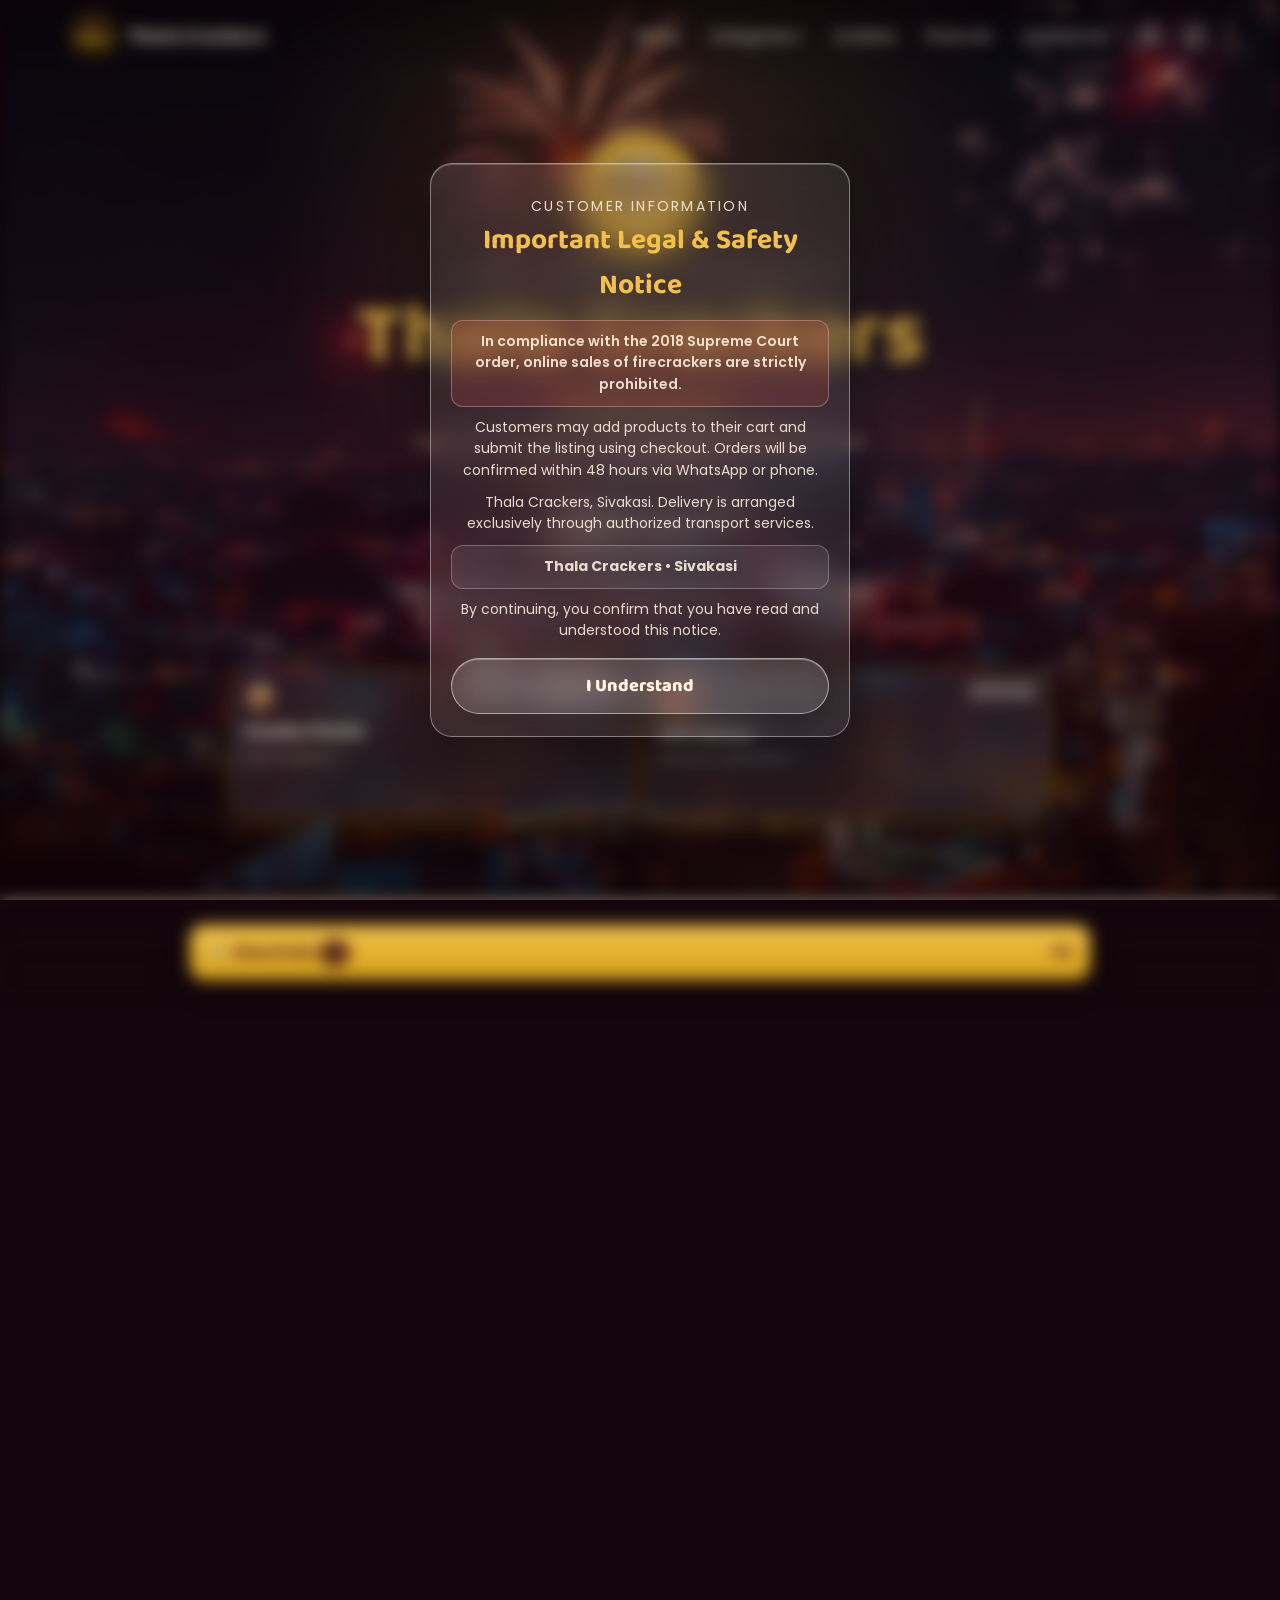
==== commit 0a69dfda: "Sync Renuga catalogue and add product search" ====
--- a/index.html
+++ b/index.html
@@ -9,7 +9,7 @@
 <link rel="preconnect" href="https://fonts.googleapis.com">
 <link rel="preconnect" href="https://fonts.gstatic.com" crossorigin>
 <link href="https://fonts.googleapis.com/css2?family=Baloo+2:wght@500;600;700;800&family=Poppins:wght@400;500;600&display=swap" rel="stylesheet">
-<link rel="stylesheet" href="style.css?v=10" />
+<link rel="stylesheet" href="style.css?v=14" />
 <script>history.replaceState(null,"",location.pathname+location.search);window.scrollTo(0,0);</script>
 <style>
 html.notice-lock,body.notice-lock{overflow:hidden!important;height:100%;overscroll-behavior:none}
@@ -119,7 +119,11 @@
           <p class="browse-kicker">The collection</p>
           <h2>Pick a category</h2>
           <p class="browse-copy">Tap a category to see every cracker in it.</p>
-          <input id="search" type="search" placeholder="Search categories…" autocomplete="off" />
+          <div class="catalog-searches">
+            <input id="search" type="search" placeholder="Search categories…" autocomplete="off" />
+            <input id="productFinder" type="search" placeholder="Search a cracker name…" autocomplete="off" />
+            <p class="product-finder-message" id="productFinderMessage" aria-live="polite"></p>
+          </div>
         </div>
         <div class="cat-grid" id="catGrid"></div>
         <div class="noresults" id="noresults" style="display:none">No categories match your search.</div>
@@ -190,6 +194,15 @@
   </div>
 </div>
 
+<div class="photo-pop" id="photoPop" hidden>
+  <div class="photo-pop-wash" data-close-photo></div>
+  <div class="photo-pop-card">
+    <button type="button" class="photo-pop-close" data-close-photo aria-label="Close">×</button>
+    <img id="photoPopImg" alt="" />
+    <p id="photoPopName"></p>
+  </div>
+</div>
+
 <div class="cartbar" id="cartbar">
   <button class="btn-primary" id="openCart">
     <span>🛒 View Order <span class="n" id="barCount">0</span></span>
@@ -223,13 +236,15 @@
           <textarea id="fAddr" placeholder="House no, street, area, city, pincode"></textarea>
         </div>
         <div class="err" id="formErr"></div>
-        <button class="btn-primary place" id="placeBtn">Place Order on WhatsApp</button>
-        <div class="hint">Tapping this opens WhatsApp with your full order ready — just press <b>send</b> and we'll confirm delivery &amp; payment.</div>
-      </div>
-    </div>
-  </div>
-</div>
-
-<script src="script.js?v=13"></script>
+        <button class="btn-primary place" id="placeBtn">Send order PDF on WhatsApp</button>
+        <div class="hint">This downloads an estimate PDF (only the crackers you picked) and opens WhatsApp. On your phone, attach that PDF in the chat and press <b>send</b>.</div>
+      </div>
+    </div>
+  </div>
+</div>
+
+<script src="https://cdnjs.cloudflare.com/ajax/libs/jspdf/2.5.1/jspdf.umd.min.js"></script>
+<script src="https://cdnjs.cloudflare.com/ajax/libs/jspdf-autotable/3.8.4/jspdf.plugin.autotable.min.js"></script>
+<script src="script.js?v=17"></script>
 </body>
 </html>
--- a/style.css
+++ b/style.css
@@ -178,12 +178,12 @@
   backdrop-filter:blur(16px);
 }
 .nav-dd-panel[hidden]{display:none}
-#catFilter,#search,#productSearch{
+#catFilter,#search,#productSearch,#productFinder{
   width:100%;border:1px solid rgba(255,244,224,.18);border-radius:12px;
   padding:10px 12px;margin-bottom:8px;background:rgba(255,255,255,.92);
   color:var(--text);outline:none;font-size:15px;
 }
-#search,#productSearch{margin:0;background:rgba(255,255,255,.88)}
+#search,#productSearch,#productFinder{margin:0;background:rgba(255,255,255,.88)}
 .cat-list{max-height:min(360px,50vh);overflow:auto;display:grid;gap:2px}
 .cat-item{
   width:100%;text-align:left;border:0;background:transparent;cursor:pointer;
@@ -421,7 +421,9 @@
 .browse-kicker{margin:0;letter-spacing:.16em;text-transform:uppercase;font-size:12px;color:#9a4a12}
 .browse-head h2{font-family:'Baloo 2',cursive;font-size:clamp(28px,6vw,42px);margin:4px 0}
 .browse-copy{margin:0 0 14px;color:#6d4a38;font-size:14px}
-.browse-head #search{max-width:420px;margin:0 auto}
+.catalog-searches{display:grid;gap:10px;max-width:420px;margin:0 auto}
+.browse-head #search,.browse-head #productFinder{max-width:420px;margin:0 auto}
+.product-finder-message{min-height:1.3em;margin:0;color:var(--maroon);font-size:12px;font-weight:600}
 .featured-label{
   margin:4px 2px 10px;font-family:'Baloo 2',cursive;font-weight:800;
   color:var(--maroon);font-size:20px;
@@ -527,10 +529,19 @@
   .card.reveal-visible:hover .glare{opacity:1}
 }
 .card .tile{
-  height:68px;background:linear-gradient(180deg,#fff7e6,#ffe7b8);
+  height:110px;width:100%;padding:0;border:0;cursor:default;
+  background:linear-gradient(180deg,#fff7e6,#ffe7b8);
   border-radius:12px;margin-bottom:8px;
   display:flex;align-items:center;justify-content:center;font-size:30px;
-}
+  overflow:hidden;position:relative;
+}
+.card .tile.has-photo{cursor:zoom-in}
+.card .tile img{
+  width:100%;height:100%;object-fit:contain;background:#fffaf0;
+  display:block;position:relative;z-index:1;
+}
+.card .tile.has-photo .tile-fallback{display:none}
+.card .tile .tile-fallback{line-height:1}
 .card .name{font-weight:600;font-size:13.5px;line-height:1.25;min-height:2.4em}
 .card .sub{font-size:11px;color:var(--muted);margin:2px 0 6px}
 .card .pricerow{display:flex;align-items:baseline;gap:6px;margin-bottom:8px;flex-wrap:wrap}
@@ -552,7 +563,6 @@
 }
 .add:active{filter:brightness(.96);transform:scale(.98)}
 @media (hover:hover){ .add:hover{filter:brightness(1.04)} }
-
 .noresults{text-align:center;color:#6d4a38;padding:40px 10px}
 
 .divider{
@@ -687,6 +697,25 @@
 .hint{font-size:12px;color:var(--muted);text-align:center;margin-top:6px;line-height:1.5}
 .err{color:#c0392b;font-size:13px;text-align:center;min-height:16px}
 
+.photo-pop{
+  position:fixed;inset:0;z-index:220;
+  display:flex;align-items:center;justify-content:center;padding:18px;
+}
+.photo-pop[hidden]{display:none!important}
+.photo-pop-wash{position:absolute;inset:0;background:rgba(20,6,10,.72)}
+.photo-pop-card{
+  position:relative;z-index:1;width:min(520px,100%);
+  background:#fffaf0;border:1px solid var(--card-border);border-radius:20px;
+  padding:18px 16px 14px;text-align:center;
+  box-shadow:0 20px 48px rgba(0,0,0,.35);
+}
+.photo-pop-card img{width:100%;max-height:min(70vh,520px);object-fit:contain;border-radius:12px;background:#fff}
+.photo-pop-card p{margin:10px 0 0;font-family:'Baloo 2',cursive;font-weight:700;color:var(--maroon);font-size:18px}
+.photo-pop-close{
+  position:absolute;top:8px;right:10px;width:36px;height:36px;border:0;border-radius:50%;
+  background:rgba(58,7,19,.08);color:var(--maroon);font-size:24px;line-height:1;cursor:pointer;
+}
+
 footer{text-align:center;color:#6d4a38;font-size:12px;padding:20px 12px 30px;line-height:1.6}
 
 @media (prefers-reduced-motion:reduce){
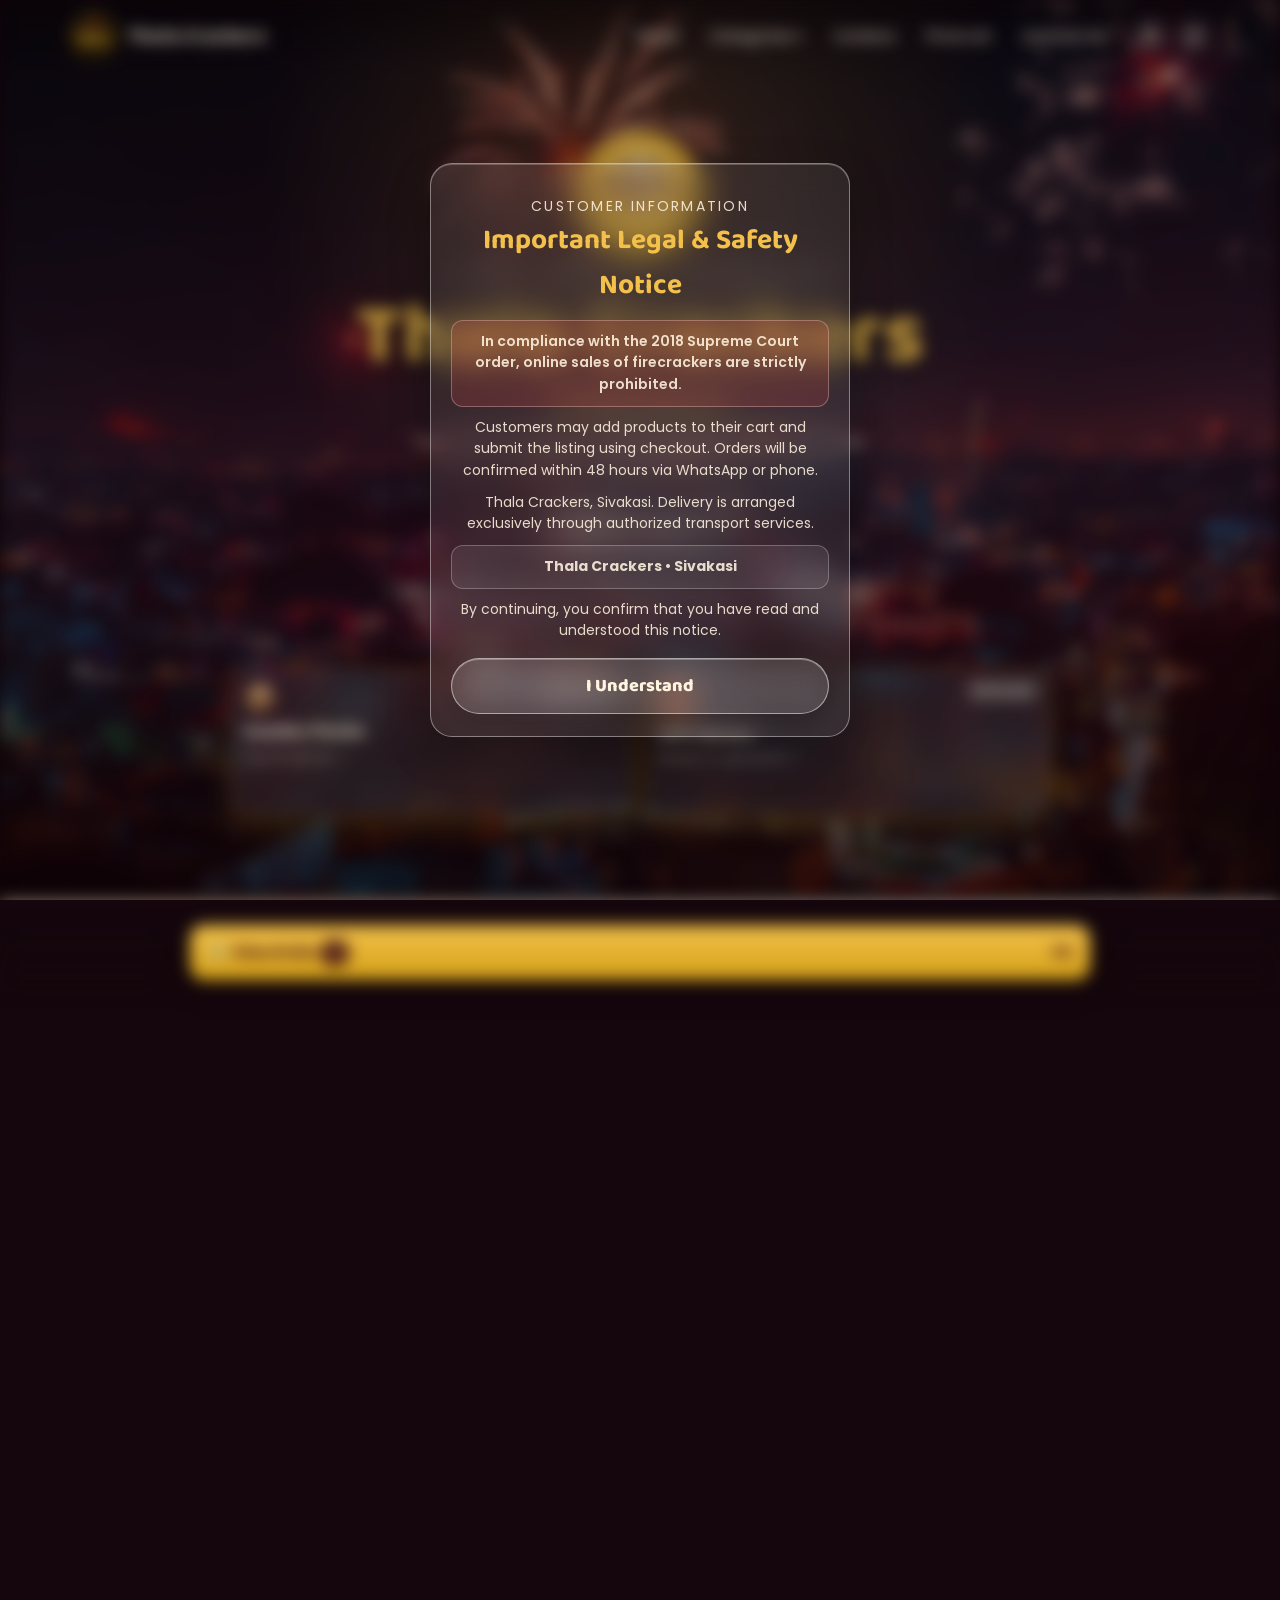
==== commit fc0fa304: "Show all crackers below category grid" ====
--- a/index.html
+++ b/index.html
@@ -118,7 +118,7 @@
         <div class="browse-head reveal">
           <p class="browse-kicker">The collection</p>
           <h2>Pick a category</h2>
-          <p class="browse-copy">Tap a category to see every cracker in it.</p>
+          <p class="browse-copy">Choose a category or scroll below to browse every cracker.</p>
           <div class="catalog-searches">
             <input id="search" type="search" placeholder="Search categories…" autocomplete="off" />
             <input id="productFinder" type="search" placeholder="Search a cracker name…" autocomplete="off" />
@@ -127,6 +127,14 @@
         </div>
         <div class="cat-grid" id="catGrid"></div>
         <div class="noresults" id="noresults" style="display:none">No categories match your search.</div>
+        <section class="all-products" aria-labelledby="allProductsHeading">
+          <div class="all-products-head">
+            <p class="browse-kicker">Browse everything</p>
+            <h2 id="allProductsHeading">All Crackers</h2>
+            <p>Every cracker, grouped by category.</p>
+          </div>
+          <div id="allProductsMount"></div>
+        </section>
       </section>
 
       <section class="products-view" id="productsView" hidden>
@@ -134,7 +142,6 @@
           <button class="back-cats" id="backCats" type="button">← All categories</button>
           <input id="productSearch" type="search" placeholder="Search in this category…" autocomplete="off" />
         </div>
-        <div id="productMount"></div>
       </section>
     </main>
 
--- a/style.css
+++ b/style.css
@@ -424,6 +424,11 @@
 .catalog-searches{display:grid;gap:10px;max-width:420px;margin:0 auto}
 .browse-head #search,.browse-head #productFinder{max-width:420px;margin:0 auto}
 .product-finder-message{min-height:1.3em;margin:0;color:var(--maroon);font-size:12px;font-weight:600}
+.all-products{margin-top:42px}
+.all-products-head{text-align:center;color:var(--maroon);margin:0 auto 22px}
+.all-products-head h2{font-family:'Baloo 2',cursive;font-size:clamp(28px,6vw,40px);margin:4px 0}
+.all-products-head p:last-child{margin:0;color:#6d4a38;font-size:14px}
+.all-products .cat{margin-top:34px}
 .featured-label{
   margin:4px 2px 10px;font-family:'Baloo 2',cursive;font-weight:800;
   color:var(--maroon);font-size:20px;
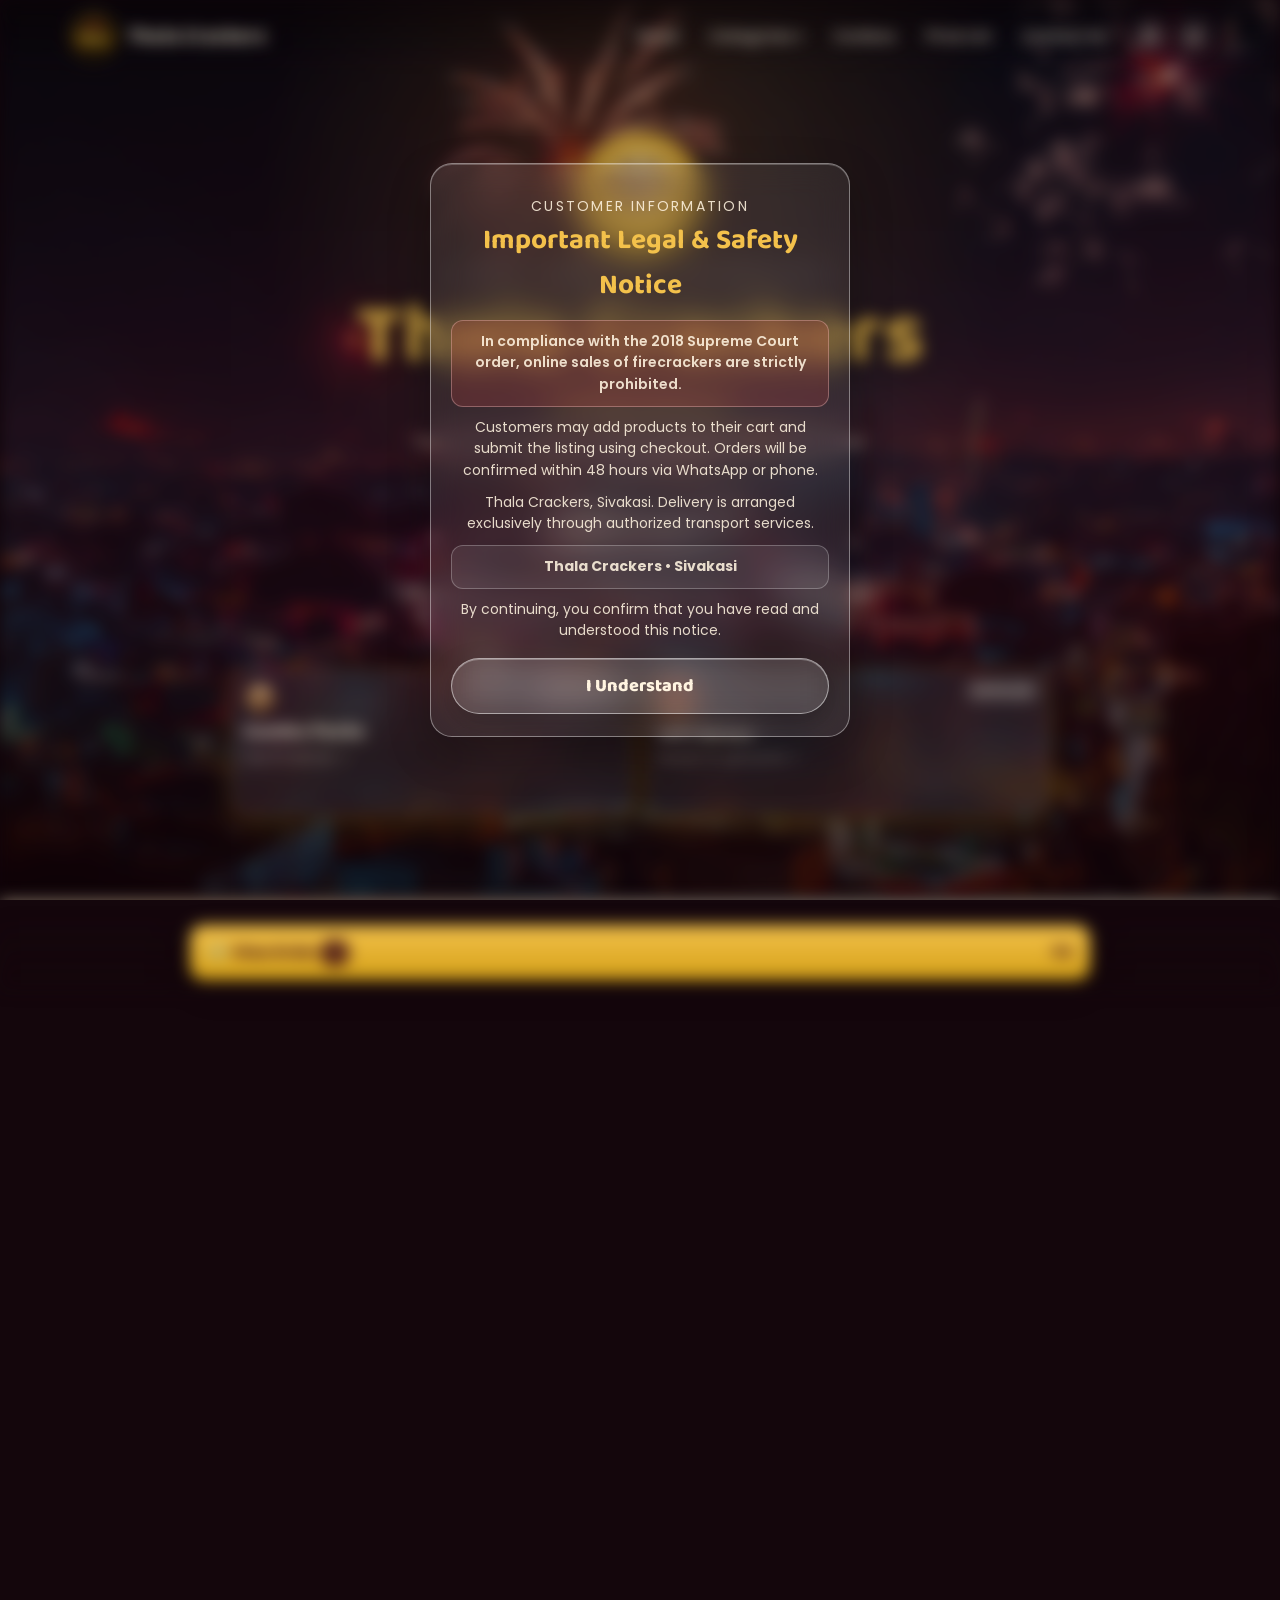
==== commit b6ecd19f: "Simplify catalogue and filter cracker names while typing" ====
--- a/index.html
+++ b/index.html
@@ -9,7 +9,7 @@
 <link rel="preconnect" href="https://fonts.googleapis.com">
 <link rel="preconnect" href="https://fonts.gstatic.com" crossorigin>
 <link href="https://fonts.googleapis.com/css2?family=Baloo+2:wght@500;600;700;800&family=Poppins:wght@400;500;600&display=swap" rel="stylesheet">
-<link rel="stylesheet" href="style.css?v=14" />
+<link rel="stylesheet" href="style.css?v=15" />
 <script>history.replaceState(null,"",location.pathname+location.search);window.scrollTo(0,0);</script>
 <style>
 html.notice-lock,body.notice-lock{overflow:hidden!important;height:100%;overscroll-behavior:none}
@@ -117,22 +117,14 @@
       <section class="browse-view" id="browseView">
         <div class="browse-head reveal">
           <p class="browse-kicker">The collection</p>
-          <h2>Pick a category</h2>
-          <p class="browse-copy">Choose a category or scroll below to browse every cracker.</p>
+          <h2 id="allProductsHeading">All Crackers</h2>
+          <p class="browse-copy">Every cracker, grouped by category.</p>
           <div class="catalog-searches">
-            <input id="search" type="search" placeholder="Search categories…" autocomplete="off" />
-            <input id="productFinder" type="search" placeholder="Search a cracker name…" autocomplete="off" />
+            <input id="productFinder" type="search" placeholder="Search a cracker name…" aria-label="Search crackers by name" autocomplete="off" />
             <p class="product-finder-message" id="productFinderMessage" aria-live="polite"></p>
           </div>
         </div>
-        <div class="cat-grid" id="catGrid"></div>
-        <div class="noresults" id="noresults" style="display:none">No categories match your search.</div>
         <section class="all-products" aria-labelledby="allProductsHeading">
-          <div class="all-products-head">
-            <p class="browse-kicker">Browse everything</p>
-            <h2 id="allProductsHeading">All Crackers</h2>
-            <p>Every cracker, grouped by category.</p>
-          </div>
           <div id="allProductsMount"></div>
         </section>
       </section>
@@ -252,6 +244,6 @@
 
 <script src="https://cdnjs.cloudflare.com/ajax/libs/jspdf/2.5.1/jspdf.umd.min.js"></script>
 <script src="https://cdnjs.cloudflare.com/ajax/libs/jspdf-autotable/3.8.4/jspdf.plugin.autotable.min.js"></script>
-<script src="script.js?v=17"></script>
+<script src="script.js?v=18"></script>
 </body>
 </html>
--- a/style.css
+++ b/style.css
@@ -424,7 +424,7 @@
 .catalog-searches{display:grid;gap:10px;max-width:420px;margin:0 auto}
 .browse-head #search,.browse-head #productFinder{max-width:420px;margin:0 auto}
 .product-finder-message{min-height:1.3em;margin:0;color:var(--maroon);font-size:12px;font-weight:600}
-.all-products{margin-top:42px}
+.all-products{margin-top:12px}
 .all-products-head{text-align:center;color:var(--maroon);margin:0 auto 22px}
 .all-products-head h2{font-family:'Baloo 2',cursive;font-size:clamp(28px,6vw,40px);margin:4px 0}
 .all-products-head p:last-child{margin:0;color:#6d4a38;font-size:14px}
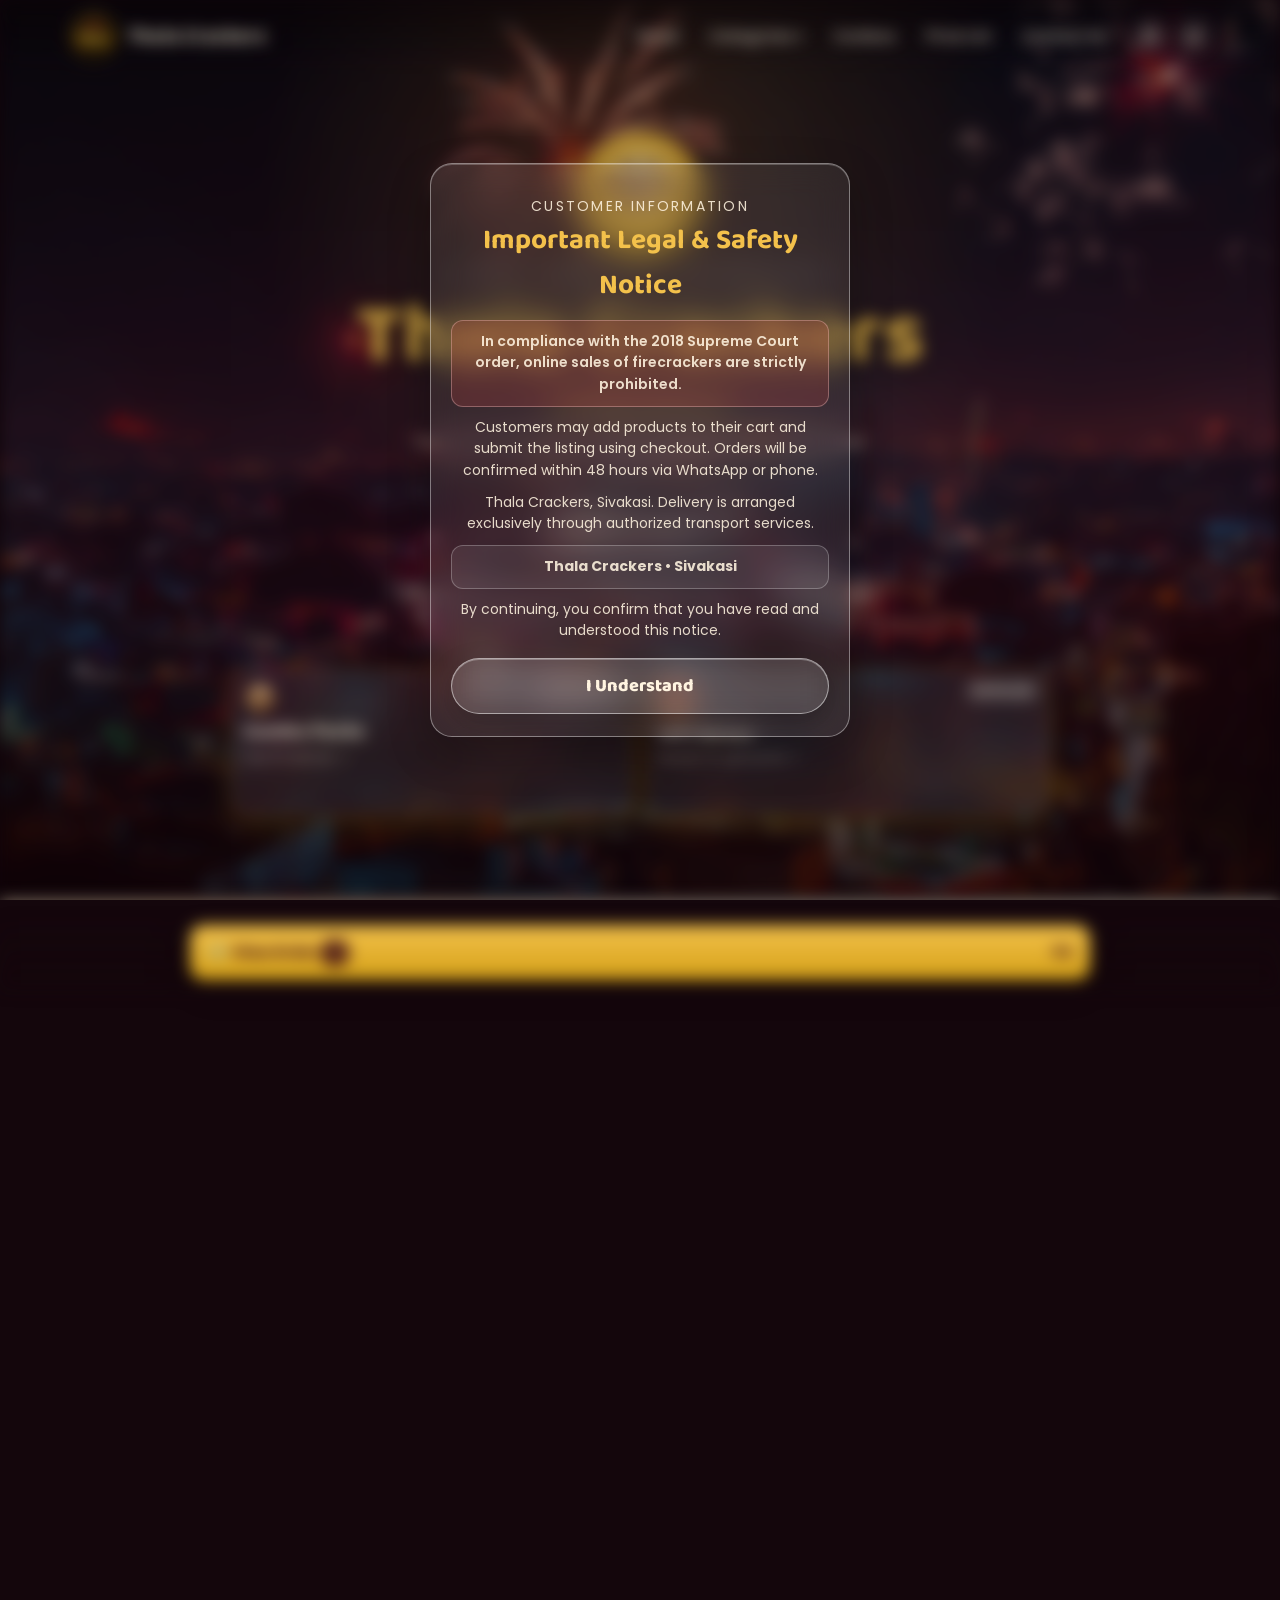
==== commit 56280136: "Reconcile full catalogue against newer Renuga product listing" ====
--- a/index.html
+++ b/index.html
@@ -244,6 +244,6 @@
 
 <script src="https://cdnjs.cloudflare.com/ajax/libs/jspdf/2.5.1/jspdf.umd.min.js"></script>
 <script src="https://cdnjs.cloudflare.com/ajax/libs/jspdf-autotable/3.8.4/jspdf.plugin.autotable.min.js"></script>
-<script src="script.js?v=18"></script>
+<script src="script.js?v=19"></script>
 </body>
 </html>
